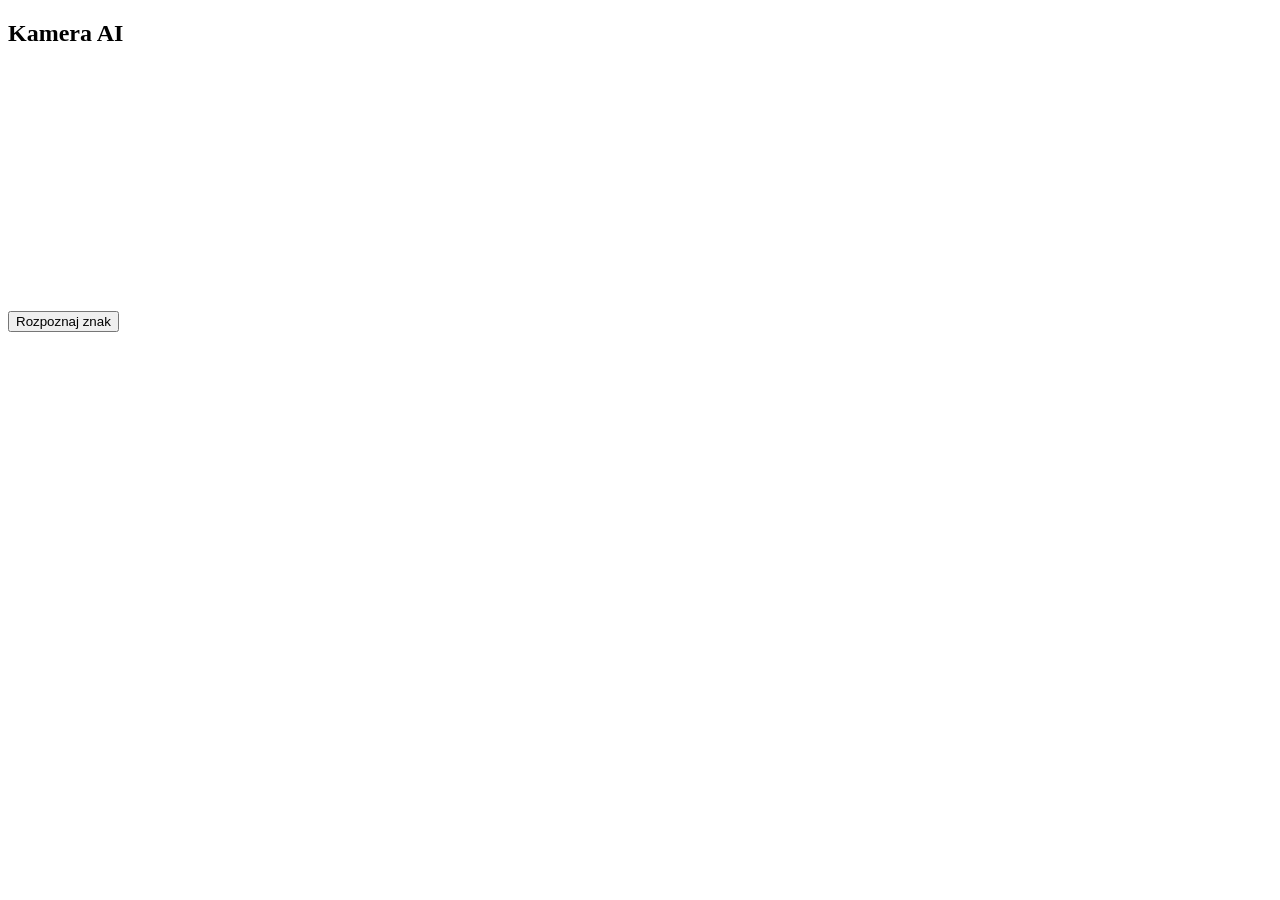
==== frontend/index.html @ e8daa31e "add camera frontend + AI prediction UI" ====
<!DOCTYPE html>
<html>
<head>
    <title>AI Znaki Drogowe</title>
</head>
<body>

<h2>Kamera AI</h2>

<video id="video" width="320" height="240" autoplay></video>
<br>
<button onclick="takePhoto()">Rozpoznaj znak</button>

<canvas id="canvas" width="320" height="240" style="display:none;"></canvas>

<p id="result"></p>

<script>
const video = document.getElementById("video");

// 📷 start kamery
navigator.mediaDevices.getUserMedia({ video: true })
    .then(stream => {
        video.srcObject = stream;
    });

// 📸 robienie zdjęcia
async function takePhoto() {
    const canvas = document.getElementById("canvas");
    const ctx = canvas.getContext("2d");

    ctx.drawImage(video, 0, 0, 320, 240);

    canvas.toBlob(async (blob) => {
        const formData = new FormData();
        formData.append("file", blob, "photo.jpg");

        const res = await fetch("/predict", {
            method: "POST",
            body: formData
        });

        const data = await res.json();

        document.getElementById("result").innerText =
            "AI: " + data.class + " (" + data.confidence + ")";
    }, "image/jpeg");
}
</script>

</body>
</html>
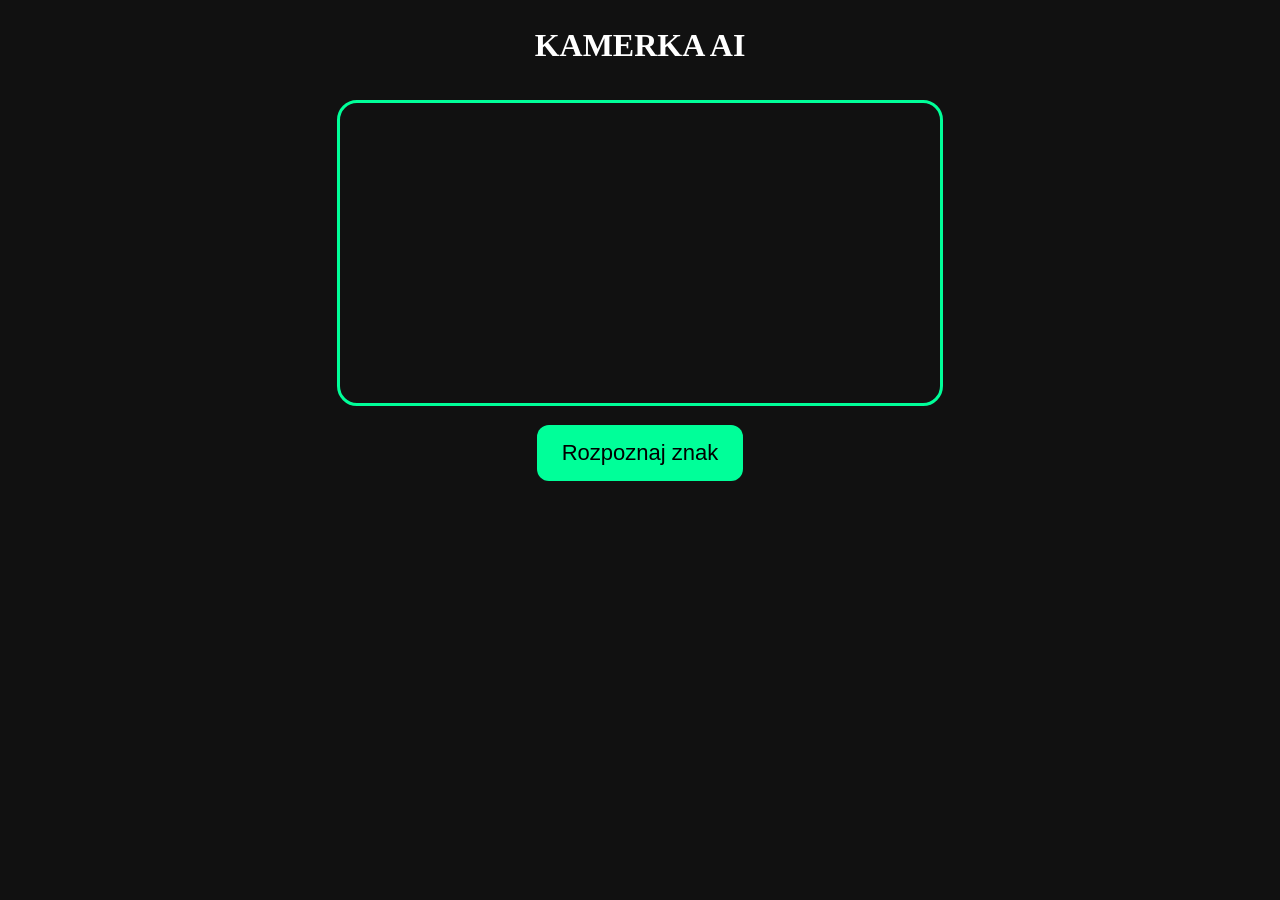
==== commit 4c78b4b2: "add camera frontend + AI prediction UI" ====
--- a/frontend/index.html
+++ b/frontend/index.html
@@ -1,13 +1,60 @@
 <!DOCTYPE html>
 <html>
 <head>
-    <title>AI Znaki Drogowe</title>
+    <title>ZNAKI DROGOWE</title>
+<style>
+body {
+    font-family: Verdana;
+    text-align: center;
+    background: #111;
+    color: white;
+}
+
+h2 {
+    font-size: 32px;
+}
+
+#video {
+    width: 90vw;
+    max-width: 600px;
+    border-radius: 20px;
+    border: 3px solid #00ff99;
+    margin-top: 10px;
+}
+
+button {
+    font-size: 22px;
+    padding: 15px 25px;
+    margin-top: 15px;
+    border-radius: 12px;
+    border: none;
+    background: #00ff99;
+    cursor: pointer;
+}
+
+button:hover {
+    background: #00cc77;
+}
+
+#result {
+    font-size: 28px;
+    margin-top: 20px;
+}
+</style>
+<style>
+#result {
+    font-size: 36px;
+    font-weight: bold;
+    margin-top: 20px;
+    color: #00ff99;
+}
+</style>
 </head>
 <body>
 
-<h2>Kamera AI</h2>
+<h2>KAMERKA AI</h2>
 
-<video id="video" width="320" height="240" autoplay></video>
+<video id="video" autoplay></video>
 <br>
 <button onclick="takePhoto()">Rozpoznaj znak</button>
 
@@ -19,7 +66,9 @@
 const video = document.getElementById("video");
 
 // 📷 start kamery
-navigator.mediaDevices.getUserMedia({ video: true })
+navigator.mediaDevices.getUserMedia({
+    video: { facingMode: "environment" }
+})
     .then(stream => {
         video.srcObject = stream;
     });
